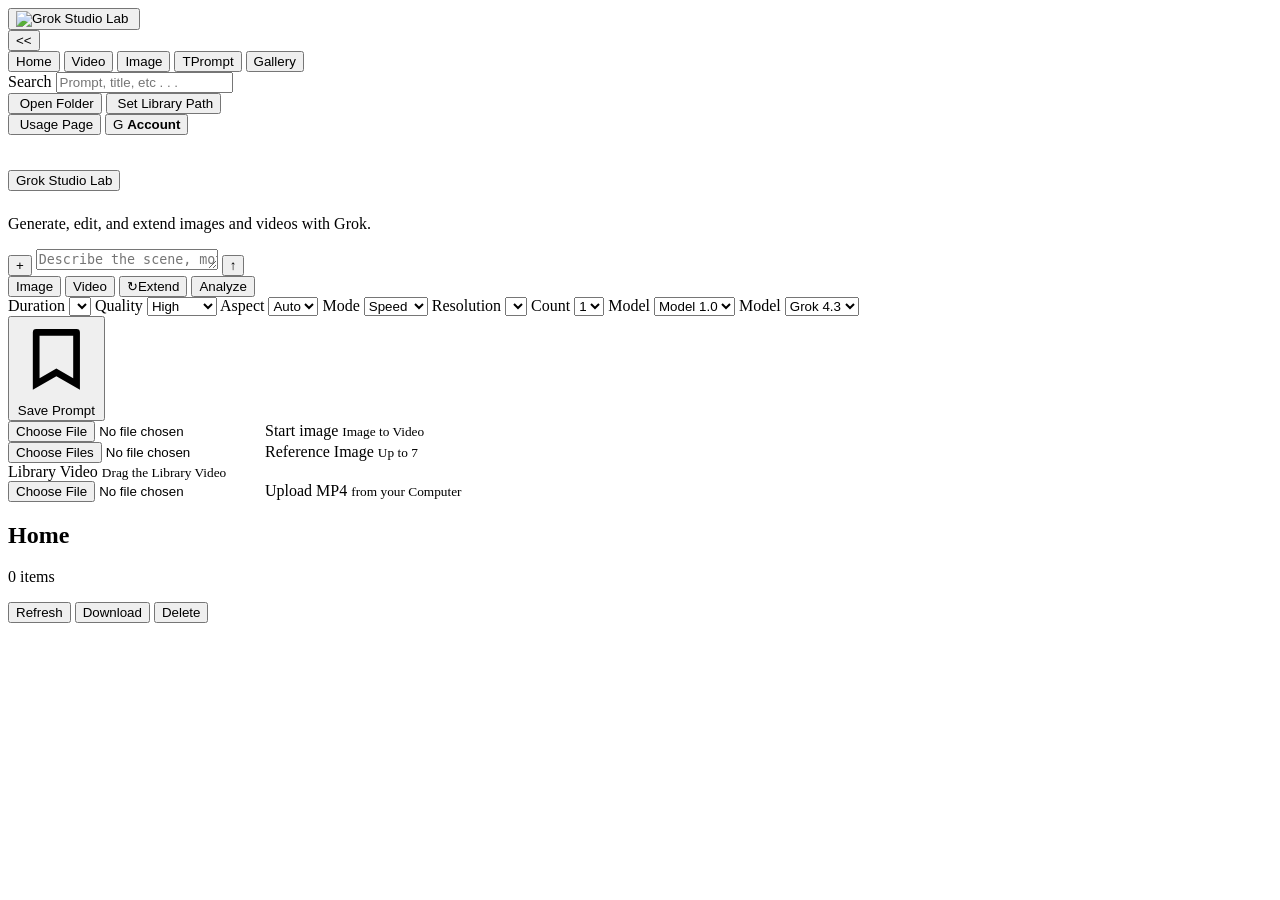
==== studio_static/index.html @ 83d58e44 "Release Grok Studio Lab V6 for Mac" ====
<!doctype html>
<html lang="en">
  <head>
    <meta charset="utf-8" />
    <meta name="viewport" content="width=device-width, initial-scale=1" />
    <title>Grok Studio Lab</title>
    <link rel="stylesheet" href="/assets/app.css?v=lab-v6-20260615-01" />
  </head>
  <body>
    <button id="sidebarOpenBtn" class="sidebar-open" data-symbol="&gt;&gt;" hidden aria-label="Open sidebar">&gt;&gt;</button>
    <div class="app-shell" id="appShell">
      <aside class="sidebar">
        <div class="sidebar-head">
          <div class="brand">
            <button id="brandHomeBtn" class="brand-home-button" type="button" aria-label="Go to Home">
              <img class="brand-icon" src="/assets/GrokStudioProIcon.png" alt="Grok Studio Lab" />
              <img class="brand-icon brand-icon-accent" src="/assets/GrokStudioProIconAccent.png" alt="" />
            </button>
          </div>
          <button id="sidebarCloseBtn" class="ghost-button sidebar-close" data-symbol="&lt;&lt;" aria-label="Hide sidebar">&lt;&lt;</button>
        </div>

        <nav class="nav-stack" aria-label="Library filters">
          <button class="nav-item active" data-filter="all"><img src="/assets/icons/imagine/home.svg" alt="" /><span>Home</span></button>
          <button class="nav-item" data-filter="video"><img src="/assets/icons/imagine/video.svg" alt="" /><span>Video</span></button>
          <button class="nav-item" data-filter="image"><img src="/assets/icons/imagine/image.svg" alt="" /><span>Image</span></button>
          <button class="nav-item" data-filter="prompt"><span class="nav-icon">T</span><span>Prompt</span></button>
          <button id="galleryNavBtn" class="nav-item gallery-nav-item" data-view="folder-gallery"><img src="/assets/icons/imagine/gallery.svg" alt="" /><span>Gallery</span></button>
          <div class="sidebar-block">
            <label for="searchInput" class="nav-item sidebar-search-label"><img src="/assets/icons/imagine/search.svg" alt="" /><span>Search</span></label>
            <input id="searchInput" type="search" placeholder="Prompt, title, etc . . ." />
          </div>
        </nav>

        <section class="account-card" aria-label="Account">
          <div class="sidebar-library-actions">
            <button id="libraryFolderBtn" class="nav-item open-folder-button" type="button">
              <img src="/assets/icons/imagine/folder-open.svg" alt="" />
              <span>Open Folder</span>
            </button>
            <button id="setLibraryPathBtn" class="nav-item set-library-path-button" type="button">
              <img src="/assets/icons/imagine/map-pin.svg" alt="" />
              <span>Set Library Path</span>
            </button>
          </div>
          <button id="usagePageBtn" class="usage-page-button" type="button">
            <img src="/assets/icons/imagine/usage.svg" alt="" />
            <span>Usage Page</span>
          </button>
          <button id="accountButton" class="account-button" type="button">
            <span class="account-avatar" aria-hidden="true">G</span>
            <span class="account-copy">
              <strong id="accountEmail">Account</strong>
            </span>
          </button>
        </section>

      </aside>

      <main class="workspace">
        <header class="topbar">
          <div class="topbar-copy">
            <h1><button id="titleHomeBtn" class="title-home-button" type="button">Grok Studio Lab</button></h1>
            <p>Generate, edit, and extend images and videos with Grok.</p>
          </div>
        </header>

        <div id="selectionBar" class="selection-bar" hidden>
          <strong id="selectionCount">Selected: 0</strong>
          <button id="selectionDownloadBtn" class="ghost-button" type="button">Download</button>
          <button id="selectionDeleteBtn" class="ghost-button danger-button" type="button">Delete</button>
          <button id="selectionClearBtn" class="ghost-button" type="button" aria-label="Clear selection">x</button>
        </div>

        <section id="detailScreen" class="detail-screen" hidden aria-label="Media detail"></section>

        <section id="folderGalleryScreen" class="folder-gallery-screen" hidden aria-label="Gallery folders">
          <header class="folder-gallery-header">
            <h2>Gallery</h2>
            <div class="gallery-sort-buttons" aria-label="Sort second-level folders">
              <button type="button" data-gallery-sort="abc">ABC</button>
              <button type="button" data-gallery-sort="ko">가나다</button>
            </div>
            <div class="folder-gallery-actions">
              <button id="makeFolderBtn" class="make-folder-button" type="button">
                <span aria-hidden="true">+</span>
                Make
              </button>
              <button id="renameFolderBtn" class="rename-folder-button" type="button">
                <span aria-hidden="true">=</span>
                Rename
              </button>
              <button id="deleteFolderBtn" class="delete-folder-button" type="button">
                <span aria-hidden="true">-</span>
                Delete
              </button>
            </div>
          </header>
          <div class="folder-gallery-layout">
            <section class="primary-folder-panel" aria-label="Primary folders">
              <div class="folder-panel-heading">
                <strong>Collections</strong>
              </div>
              <div id="primaryFolderList" class="primary-folder-list"></div>
            </section>
            <section class="secondary-folder-panel" aria-label="Secondary folders">
              <div class="folder-panel-heading">
                <strong id="secondaryFolderTitle">Select a collection</strong>
              </div>
              <div id="secondaryFolderGrid" class="secondary-folder-grid"></div>
            </section>
          </div>
        </section>

        <section class="composer lab-composer" aria-label="Create media">
          <div id="attachmentTray" class="attachment-tray" hidden>
            <label class="attachment-upload-card" id="imageSourceDrop">
              <input id="imageFiles" type="file" accept="image/*" multiple />
              <img src="/assets/icons/imagine/upload-plus.svg" alt="" />
              <span><strong>Image</strong><small>Upload or Drop</small></span>
            </label>
            <div id="uploadHistoryStrip" class="upload-history-strip"></div>
            <div id="imageFileNames" class="file-list source-image-list composer-attached-list"></div>
          </div>

          <div class="composer-plus-row">
            <button id="composerAttachBtn" class="composer-plus" type="button" aria-label="Attach media">+</button>
            <textarea id="promptInput" rows="1" wrap="off" placeholder="Describe the scene, motion, edit, or continuation..."></textarea>
            <button id="submitBtn" class="composer-send" type="button" aria-label="Generate">↑</button>
          </div>

          <div class="composer-options-row">
            <div class="composer-mode-controls">
              <div class="tabs" role="tablist" aria-label="Mode">
                <button class="tab active" data-mode="image" role="tab"><img src="/assets/icons/imagine/image.svg" alt="" />Image</button>
                <button class="tab" data-mode="video" role="tab"><img src="/assets/icons/imagine/video.svg" alt="" />Video</button>
                <button class="tab" data-mode="extend" role="tab"><span class="tab-icon" aria-hidden="true">↻</span>Extend</button>
                <button class="tab" data-mode="analyze" role="tab"><img src="/assets/icons/imagine/search.svg" alt="" />Analyze</button>
              </div>
              <div class="controls-grid">
                <label id="durationControl">
                  <span class="control-name">Duration</span>
                  <select id="durationInput"></select>
                </label>
                <label id="trimQualityControl">
                  <span class="control-name">Quality</span>
                  <select id="trimQualityInput">
                    <option value="high" selected>High</option>
                    <option value="medium">Medium</option>
                    <option value="low">Low</option>
                  </select>
                </label>
                <label id="ratioControl">
                  <span class="control-name">Aspect</span>
                  <select id="aspectInput">
                    <option value="">Auto</option>
                    <option>1:1</option>
                    <option>16:9</option>
                    <option>9:16</option>
                    <option>3:2</option>
                    <option>2:3</option>
                    <option>4:3</option>
                    <option>3:4</option>
                  </select>
                </label>
                <label id="imageModelControl">
                  <span class="control-name">Mode</span>
                  <select id="imageModelInput">
                    <option value="grok-imagine-image" selected>Speed</option>
                    <option value="grok-imagine-image-quality">Quality</option>
                  </select>
                </label>
                <label id="resolutionControl">
                  <span class="control-name">Resolution</span>
                  <select id="resolutionInput"></select>
                </label>
                <label id="countControl">
                  <span class="control-name">Count</span>
                  <select id="countInput">
                    <option value="1" selected>1</option>
                    <option value="2">2</option>
                    <option value="3">3</option>
                    <option value="4">4</option>
                  </select>
                </label>
                <label id="modelControl">
                  <span class="control-name">Model</span>
                  <select id="videoModelInput">
                    <option value="">Model 1.0</option>
                    <option value="grok-imagine-video-1.5-preview">Model 1.5</option>
                  </select>
                </label>
                <label id="analyzeModelControl">
                  <span class="control-name">Model</span>
                  <select id="analyzeModelInput">
                    <option value="grok-4.3" selected>Grok 4.3</option>
                    <option value="grok-4.20-0309-non-reasoning">Grok 4.2</option>
                  </select>
                </label>
              </div>
            </div>
            <button id="savePromptBtn" class="save-prompt-lab" type="button">
              <span class="save-prompt-icon" aria-hidden="true">
                <svg viewBox="0 0 24 24"><path d="M6 3h12a1 1 0 0 1 1 1v17l-7-4-7 4V4a1 1 0 0 1 1-1zm1 2v12.6l5-2.9 5 2.9V5H7z"/></svg>
              </span>
              Save Prompt
            </button>
          </div>

          <input id="categoryInput" type="hidden" value="Inbox" />
          <input id="tagsInput" type="hidden" value="" />

          <div class="mode-panel active" data-panel="image">
          </div>

          <div class="mode-panel compact-hidden" data-panel="video">
            <div class="upload-line two">
              <div class="video-upload-column">
                <label class="file-drop" id="startImageDrop">
                  <input id="startImageFile" type="file" accept="image/*" />
                  <span>Start image</span>
                  <small>Image to Video</small>
                </label>
                <div id="startImagePreview" class="start-preview" hidden></div>
              </div>
              <div class="video-upload-column">
                <label class="file-drop" id="referenceImageDrop">
                  <input id="referenceImageFiles" type="file" accept="image/*" multiple />
                  <span>Reference Image</span>
                  <small>Up to 7</small>
                </label>
                <div id="videoFileNames" class="file-list reference-image-list"></div>
              </div>
            </div>
          </div>

          <div class="mode-panel compact-hidden" data-panel="extend">
            <div class="extend-source-grid">
              <div class="extend-source-block">
                <input id="sourceVideoSelect" type="hidden" value="" />
                <div id="sourceVideoDrop" class="file-drop source-video-drop" role="button" tabindex="0">
                  <span>Library Video</span>
                  <small>Drag the Library Video</small>
                </div>
              </div>
              <label class="file-drop flat source-upload-drop">
                <input id="sourceVideoFile" type="file" accept="video/mp4,video/*" />
                <span>Upload MP4</span>
                <small>from your Computer</small>
              </label>
            </div>
            <div id="sourceVideoPreview" class="source-video-preview" hidden></div>
          </div>
        </section>

        <section class="library-panel" aria-label="Library">
          <div class="library-header">
            <div class="library-title-row">
              <h2><span id="openFolderTitle" class="library-title-button">Home</span></h2>
              <button id="promptNewBtn" class="prompt-new-button" type="button" hidden><span aria-hidden="true">+</span> Write</button>
              <p id="libraryCount">0 items</p>
            </div>
            <p id="workspaceContext" class="workspace-context" hidden></p>
            <div class="library-actions">
              <button id="refreshBtn" class="ghost-button">Refresh</button>
              <button id="downloadSelectedBtn" class="ghost-button">Download</button>
              <button id="moveToGalleryBtn" class="ghost-button move-to-gallery-button" type="button" hidden>Move to Gallery</button>
              <button id="deleteSelectedBtn" class="ghost-button danger-button">Delete</button>
              <button id="librarySelectionClearBtn" class="ghost-button library-selection-clear" type="button" aria-label="Clear selection" hidden>x</button>
            </div>
          </div>

          <section id="gallery" class="gallery" aria-live="polite"></section>
        </section>

        <div id="accountOverlay" class="account-overlay" hidden>
          <section id="accountScreen" class="account-screen" role="dialog" aria-modal="true" aria-label="Account">
            <div class="account-screen-head">
              <div>
                <h2>Account <span class="account-heading-note">Register and Switch.</span></h2>
                <p class="account-head-spacer" aria-hidden="true">&nbsp;</p>
              </div>
            </div>
            <div class="account-register">
              <label>
                Email
                <input id="accountNameInput" type="text" placeholder="Main Account" />
              </label>
              <input id="accountPathInput" type="hidden" />
              <button id="registerAccountBtn" class="primary-button" type="button">Register</button>
            </div>
            <div id="accountList" class="account-list"></div>
            <div class="account-back-row">
              <button id="accountBackBtn" class="ghost-button" type="button">Back</button>
            </div>
          </section>
        </div>
      </main>
    </div>

    <div id="toast" class="toast" hidden></div>
    <div id="errorPanel" class="error-panel" hidden>
      <div class="error-panel-head">
        <div>
          <strong id="errorTitle">Job failed</strong>
          <span id="errorKind">Error</span>
        </div>
        <button id="closeErrorBtn" class="ghost-button" type="button">Close</button>
      </div>
      <pre id="errorBody"></pre>
      <div class="error-panel-actions">
        <button id="copyErrorBtn" class="ghost-button" type="button">Copy</button>
      </div>
    </div>
    <div id="studioFullscreenPlayer" class="video-player studio-fullscreen-player" data-video-player tabindex="0" hidden>
      <video class="custom-video" playsinline preload="metadata"></video>
      <div class="video-controls" data-video-controls>
        <button class="video-play" type="button" aria-label="Play"><span class="video-icon"><svg viewBox="0 0 24 24" aria-hidden="true"><path d="M8 5v14l11-7z"/></svg></span></button>
        <span class="video-time"><span data-current>0:00</span><span data-time-separator> / </span><span data-duration>0:00</span></span>
        <input class="video-seek" data-seek type="range" min="0" max="1000" value="0" step="1" aria-label="Seek" />
        <button class="video-mute" type="button" aria-label="Mute"><span class="video-icon"><svg viewBox="0 0 24 24" aria-hidden="true"><path d="M4 9v6h4l5 4V5L9.8 7.6 18.2 16 20 14.2 5.8 0 4 1.8l5.2 5.2L8 9H4z"/></svg></span></button>
        <label class="video-volume">
          <span data-volume-label>100</span>
          <input class="video-volume-slider" data-volume type="range" min="0" max="100" value="100" step="1" aria-label="Volume" />
        </label>
        <button class="video-a" type="button">A</button>
        <button class="video-b" type="button">B</button>
        <select class="video-rate" aria-label="Playback speed">
          <option value="2">2x</option>
          <option value="1.5">1.5x</option>
          <option value="1.25">1.25x</option>
          <option value="1" selected>1x</option>
          <option value="0.75">0.75x</option>
          <option value="0.5">0.5x</option>
          <option value="0.25">0.25x</option>
        </select>
      </div>
    </div>
    <script src="/assets/app.js?v=lab-v6-20260615-01"></script>
  </body>
</html>
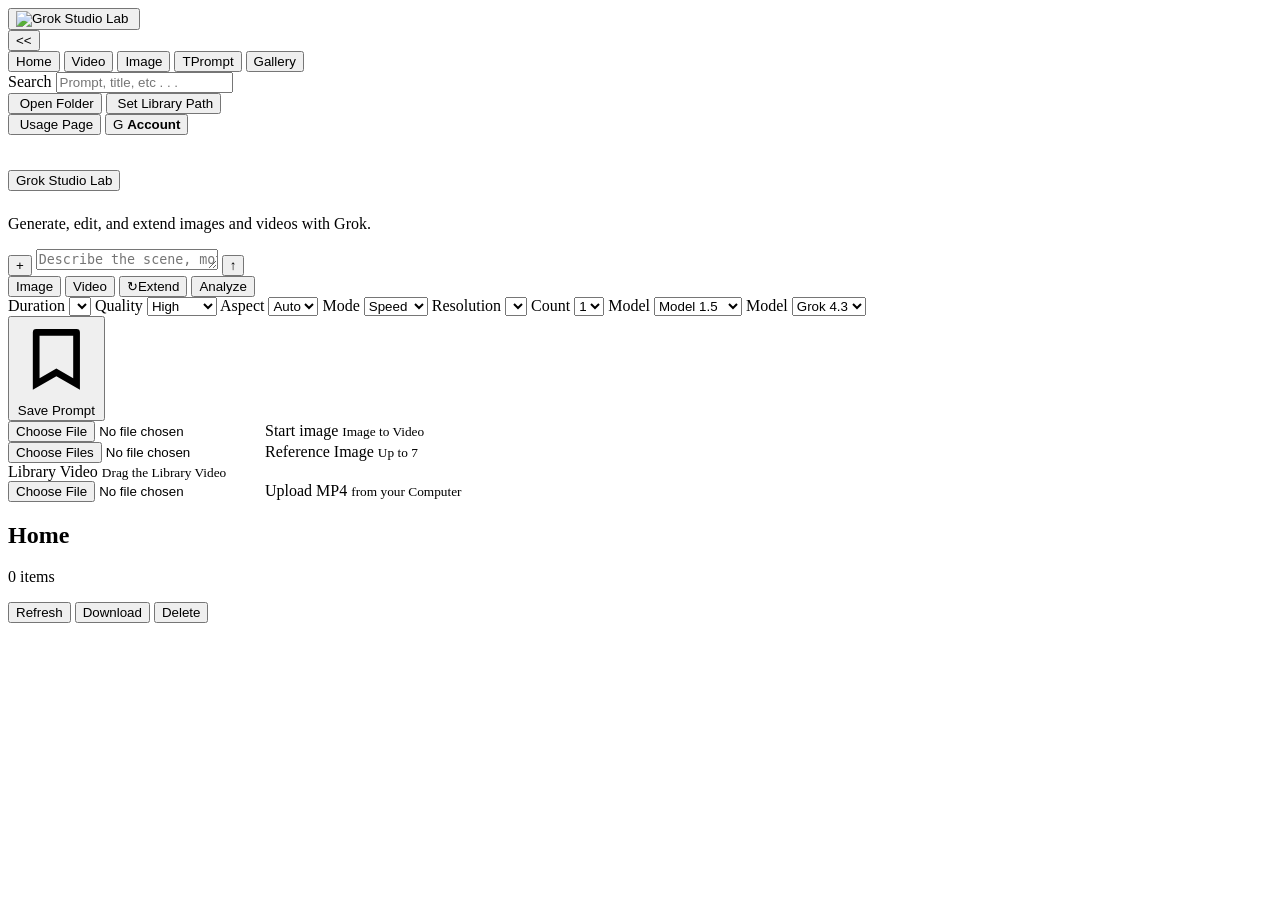
==== commit 4e8d2bda: "Update video model selector" ====
--- a/studio_static/index.html
+++ b/studio_static/index.html
@@ -4,7 +4,7 @@
     <meta charset="utf-8" />
     <meta name="viewport" content="width=device-width, initial-scale=1" />
     <title>Grok Studio Lab</title>
-    <link rel="stylesheet" href="/assets/app.css?v=lab-v6-20260615-01" />
+    <link rel="stylesheet" href="/assets/app.css?v=lab-v6-video-models-20260619-01" />
   </head>
   <body>
     <button id="sidebarOpenBtn" class="sidebar-open" data-symbol="&gt;&gt;" hidden aria-label="Open sidebar">&gt;&gt;</button>
@@ -77,10 +77,6 @@
         <section id="folderGalleryScreen" class="folder-gallery-screen" hidden aria-label="Gallery folders">
           <header class="folder-gallery-header">
             <h2>Gallery</h2>
-            <div class="gallery-sort-buttons" aria-label="Sort second-level folders">
-              <button type="button" data-gallery-sort="abc">ABC</button>
-              <button type="button" data-gallery-sort="ko">가나다</button>
-            </div>
             <div class="folder-gallery-actions">
               <button id="makeFolderBtn" class="make-folder-button" type="button">
                 <span aria-hidden="true">+</span>
@@ -99,13 +95,18 @@
           <div class="folder-gallery-layout">
             <section class="primary-folder-panel" aria-label="Primary folders">
               <div class="folder-panel-heading">
-                <strong>Collections</strong>
+                <button id="collectionHeadingBtn" class="collection-heading-button" type="button" aria-pressed="false">Collection</button>
               </div>
               <div id="primaryFolderList" class="primary-folder-list"></div>
             </section>
             <section class="secondary-folder-panel" aria-label="Secondary folders">
               <div class="folder-panel-heading">
-                <strong id="secondaryFolderTitle">Select a collection</strong>
+                <div class="gallery-sort-buttons" aria-label="Sort second-level folders">
+                  <button type="button" data-gallery-sort="ko">가나다</button>
+                  <button type="button" data-gallery-sort="abc">ABC</button>
+                  <button id="saveGallerySortBtn" class="save-gallery-sort-button" type="button">Save</button>
+                </div>
+                <strong id="secondaryFolderTitle"></strong>
               </div>
               <div id="secondaryFolderGrid" class="secondary-folder-grid"></div>
             </section>
@@ -186,8 +187,9 @@
                 <label id="modelControl">
                   <span class="control-name">Model</span>
                   <select id="videoModelInput">
+                    <option value="grok-imagine-video-1.5" selected>Model 1.5</option>
+                    <option value="grok-imagine-video-1.5-preview">Model 1.5p</option>
                     <option value="">Model 1.0</option>
-                    <option value="grok-imagine-video-1.5-preview">Model 1.5</option>
                   </select>
                 </label>
                 <label id="analyzeModelControl">
@@ -336,6 +338,6 @@
         </select>
       </div>
     </div>
-    <script src="/assets/app.js?v=lab-v6-20260615-01"></script>
+    <script src="/assets/app.js?v=lab-v6-video-models-20260619-01"></script>
   </body>
 </html>
